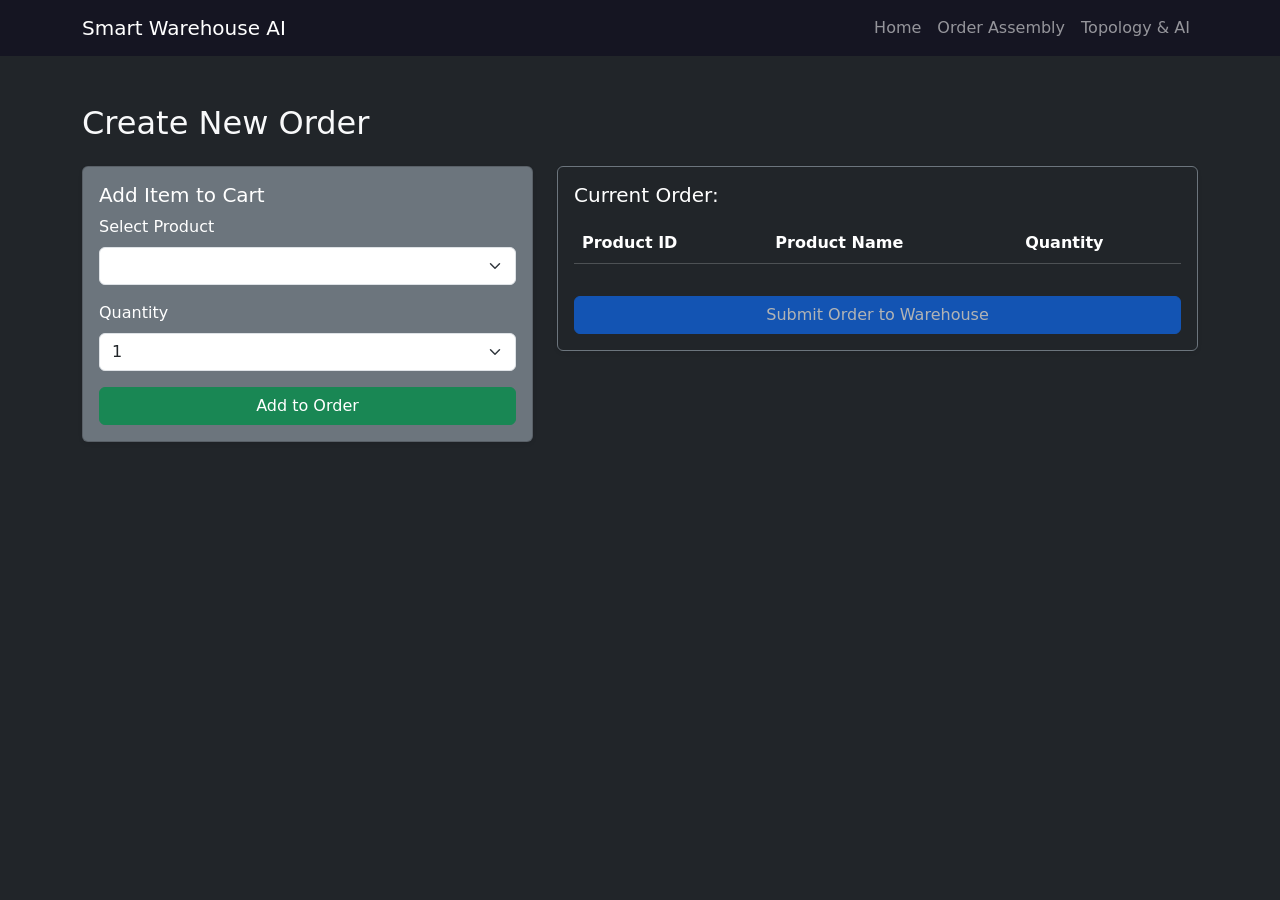
==== smart-warehouse-web/order.html @ 0d8c6ac9 "Initial commit: Smart Warehouse core backend (Java/Spring Boot) and project structure setup." ====
<!DOCTYPE html>
<html lang="en">
<head>
    <meta charset="UTF-8">
    <meta name="viewport" content="width=device-width, initial-scale=1.0">
    <title>Smart Warehouse AI | Order Assembly</title>
    <link href="https://cdn.jsdelivr.net/npm/bootstrap@5.3.0/dist/css/bootstrap.min.css" rel="stylesheet">
    <link rel="stylesheet" href="css/style.css">
</head>
<body class="bg-dark text-light d-flex flex-column min-vh-100">

    <div id="header-placeholder"></div>

    <div class="container mt-5 flex-grow-1">
        <h2 class="mb-4">Create New Order</h2>
        
        <div class="row">
            <!-- Форма добавления товара -->
            <div class="col-md-5">
                <div class="card bg-secondary text-white shadow-sm mb-4">
                    <div class="card-body">
                        <h5 class="card-title">Add Item to Cart</h5>
                        <form id="addItemForm">
                            <div class="mb-3">
                                <label for="productSelect" class="form-label">Select Product</label>
                                <!-- Сюда JS загрузит товары из базы данных -->
                                <select class="form-select" id="productSelect" required>
                                    <option value="" disabled selected>Loading products...</option>
                                </select>
                            </div>
                            <div class="mb-3">
                                <label for="quantityInput" class="form-label">Quantity</label>
                                <input type="number" class="form-select" id="quantityInput" min="1" value="1" required>
                            </div>
                            <button type="submit" class="btn btn-success w-100">Add to Order</button>
                        </form>
                    </div>
                </div>
            </div>

            <!-- Корзина -->
            <div class="col-md-7">
                <div class="card bg-dark border border-secondary text-white shadow-sm">
                    <div class="card-body">
                        <h5 class="card-title">Current Order: <span id="displayOrderNumber" class="text-warning"></span></h5>
                        <table class="table table-dark table-striped mt-3">
                            <thead>
                                <tr>
                                    <th>Product ID</th>
                                    <th>Product Name</th>
                                    <th>Quantity</th>
                                </tr>
                            </thead>
                            <tbody id="cartTableBody">
                                <!-- Сюда JS будет добавлять выбранные товары -->
                            </tbody>
                        </table>
                        <button id="submitOrderBtn" class="btn btn-primary mt-3 w-100" disabled>Submit Order to Warehouse</button>
                    </div>
                </div>
            </div>
        </div>
    </div>

    <script src="js/components.js"></script>
    <script src="js/order.js"></script>
</body>
</html>
---- smart-warehouse-web/css/style.css ----
body { background-color: #1e1e2f; color: #ffffff; }
        .navbar { background-color: #151522 !important; }
        .rack-grid {
            display: grid;
            grid-template-columns: repeat(5, 1fr);
            gap: 15px;
            margin-top: 20px;
        }
        .rack-box {
            background-color: #2a2a3c;
            border: 1px solid #3f3f5a;
            border-radius: 8px;
            padding: 15px;
            text-align: center;
            transition: all 0.3s ease;
            height: 100px;
            display: flex;
            flex-direction: column;
            justify-content: center;
            align-items: center;
        }
        .rack-box.ai-paired {
            background-color: #2b4c3b; /* Приятный зеленоватый оттенок для оптимизированных пар */
            border-color: #4CAF50;
        }
        .rack-title { font-size: 0.85rem; color: #8b8b9b; margin-bottom: 5px; }
        .product-name { font-size: 1rem; font-weight: bold; margin: 0; color: #ffffff; }
        .summary-box { background-color: #2a2a3c; border-left: 5px solid #0d6efd; padding: 20px; border-radius: 5px; }
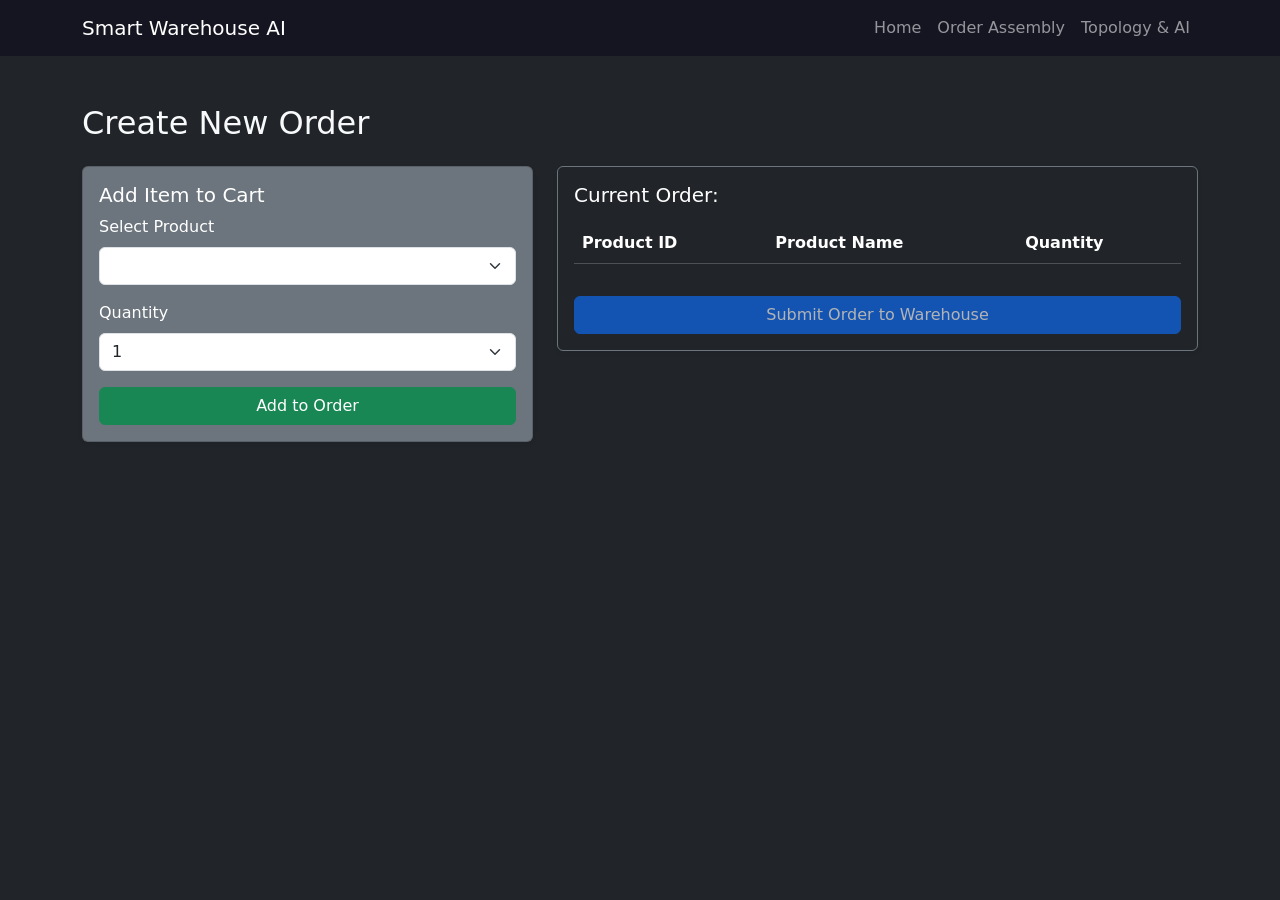
==== commit 69a43959: "fix" ====
--- a/smart-warehouse-web/order.html
+++ b/smart-warehouse-web/order.html
@@ -15,7 +15,6 @@
         <h2 class="mb-4">Create New Order</h2>
         
         <div class="row">
-            <!-- Форма добавления товара -->
             <div class="col-md-5">
                 <div class="card bg-secondary text-white shadow-sm mb-4">
                     <div class="card-body">
@@ -23,7 +22,6 @@
                         <form id="addItemForm">
                             <div class="mb-3">
                                 <label for="productSelect" class="form-label">Select Product</label>
-                                <!-- Сюда JS загрузит товары из базы данных -->
                                 <select class="form-select" id="productSelect" required>
                                     <option value="" disabled selected>Loading products...</option>
                                 </select>
@@ -38,7 +36,6 @@
                 </div>
             </div>
 
-            <!-- Корзина -->
             <div class="col-md-7">
                 <div class="card bg-dark border border-secondary text-white shadow-sm">
                     <div class="card-body">
@@ -52,7 +49,6 @@
                                 </tr>
                             </thead>
                             <tbody id="cartTableBody">
-                                <!-- Сюда JS будет добавлять выбранные товары -->
                             </tbody>
                         </table>
                         <button id="submitOrderBtn" class="btn btn-primary mt-3 w-100" disabled>Submit Order to Warehouse</button>
--- a/smart-warehouse-web/css/style.css
+++ b/smart-warehouse-web/css/style.css
@@ -20,7 +20,7 @@
             align-items: center;
         }
         .rack-box.ai-paired {
-            background-color: #2b4c3b; /* Приятный зеленоватый оттенок для оптимизированных пар */
+            background-color: #2b4c3b;
             border-color: #4CAF50;
         }
         .rack-title { font-size: 0.85rem; color: #8b8b9b; margin-bottom: 5px; }
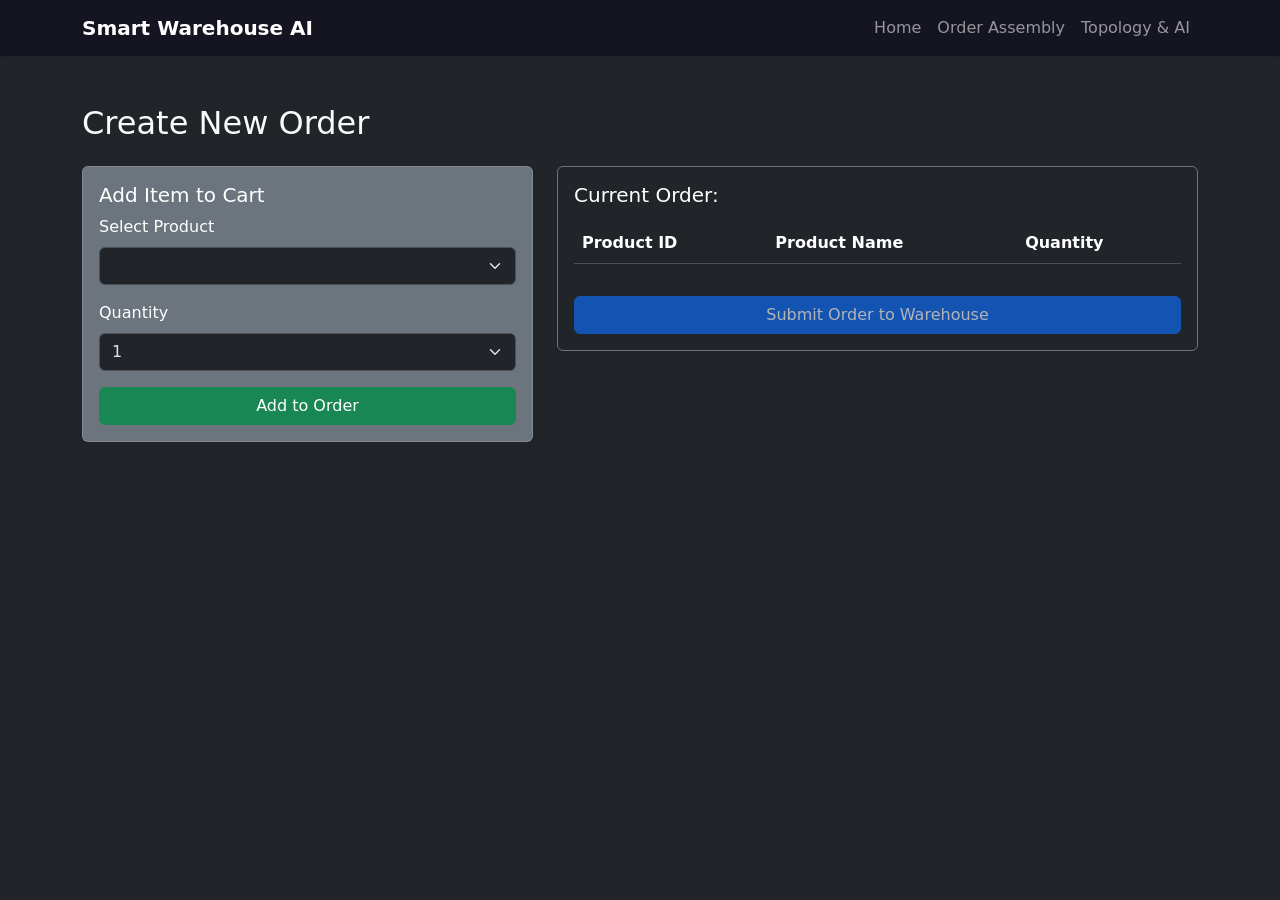
==== commit 72419fce: "Adding the ability to view pages on all devices" ====
--- a/smart-warehouse-web/order.html
+++ b/smart-warehouse-web/order.html
@@ -1,11 +1,12 @@
 <!DOCTYPE html>
-<html lang="en">
+<html lang="en" data-bs-theme="dark">
 <head>
     <meta charset="UTF-8">
     <meta name="viewport" content="width=device-width, initial-scale=1.0">
     <title>Smart Warehouse AI | Order Assembly</title>
     <link href="https://cdn.jsdelivr.net/npm/bootstrap@5.3.0/dist/css/bootstrap.min.css" rel="stylesheet">
     <link rel="stylesheet" href="css/style.css">
+    <link rel="stylesheet" href="css/responsive.css">
 </head>
 <body class="bg-dark text-light d-flex flex-column min-vh-100">
 
@@ -60,5 +61,6 @@
 
     <script src="js/components.js"></script>
     <script src="js/order.js"></script>
+    <script src="https://cdn.jsdelivr.net/npm/bootstrap@5.3.0/dist/js/bootstrap.bundle.min.js"></script>
 </body>
 </html>
--- a/smart-warehouse-web/css/responsive.css
+++ b/smart-warehouse-web/css/responsive.css
@@ -0,0 +1,66 @@
+
+@media (max-width: 992px) {
+    .rack-grid {
+        grid-template-columns: repeat(4, 1fr) !important;
+    }
+    
+    .display-5 {
+        font-size: 2.5rem;
+    }
+}
+@media (max-width: 768px) {
+    .rack-grid {
+        grid-template-columns: repeat(3, 1fr) !important;
+        gap: 10px !important;
+    }
+
+    .summary-box {
+        padding: 15px;
+    }
+
+    .summary-box p {
+        font-size: 1.1rem !important;
+    }
+
+    .card {
+        margin-bottom: 20px;
+    }
+}
+
+@media (max-width: 576px) {
+    .navbar-brand {
+        font-size: 1.1rem;
+    }
+
+    .rack-grid {
+        grid-template-columns: repeat(2, 1fr) !important;
+        gap: 8px !important;
+    }
+
+    .rack-box {
+        height: 85px !important;
+        padding: 10px !important;
+    }
+
+    .rack-title {
+        font-size: 0.75rem !important;
+    }
+
+    .product-name {
+        font-size: 0.85rem !important;
+    }
+
+    .display-5 {
+        font-size: 2rem;
+    }
+
+    h2 {
+        font-size: 1.5rem;
+    }
+}
+
+@media (max-width: 360px) {
+    .rack-grid {
+        grid-template-columns: 1fr !important;
+    }
+}
